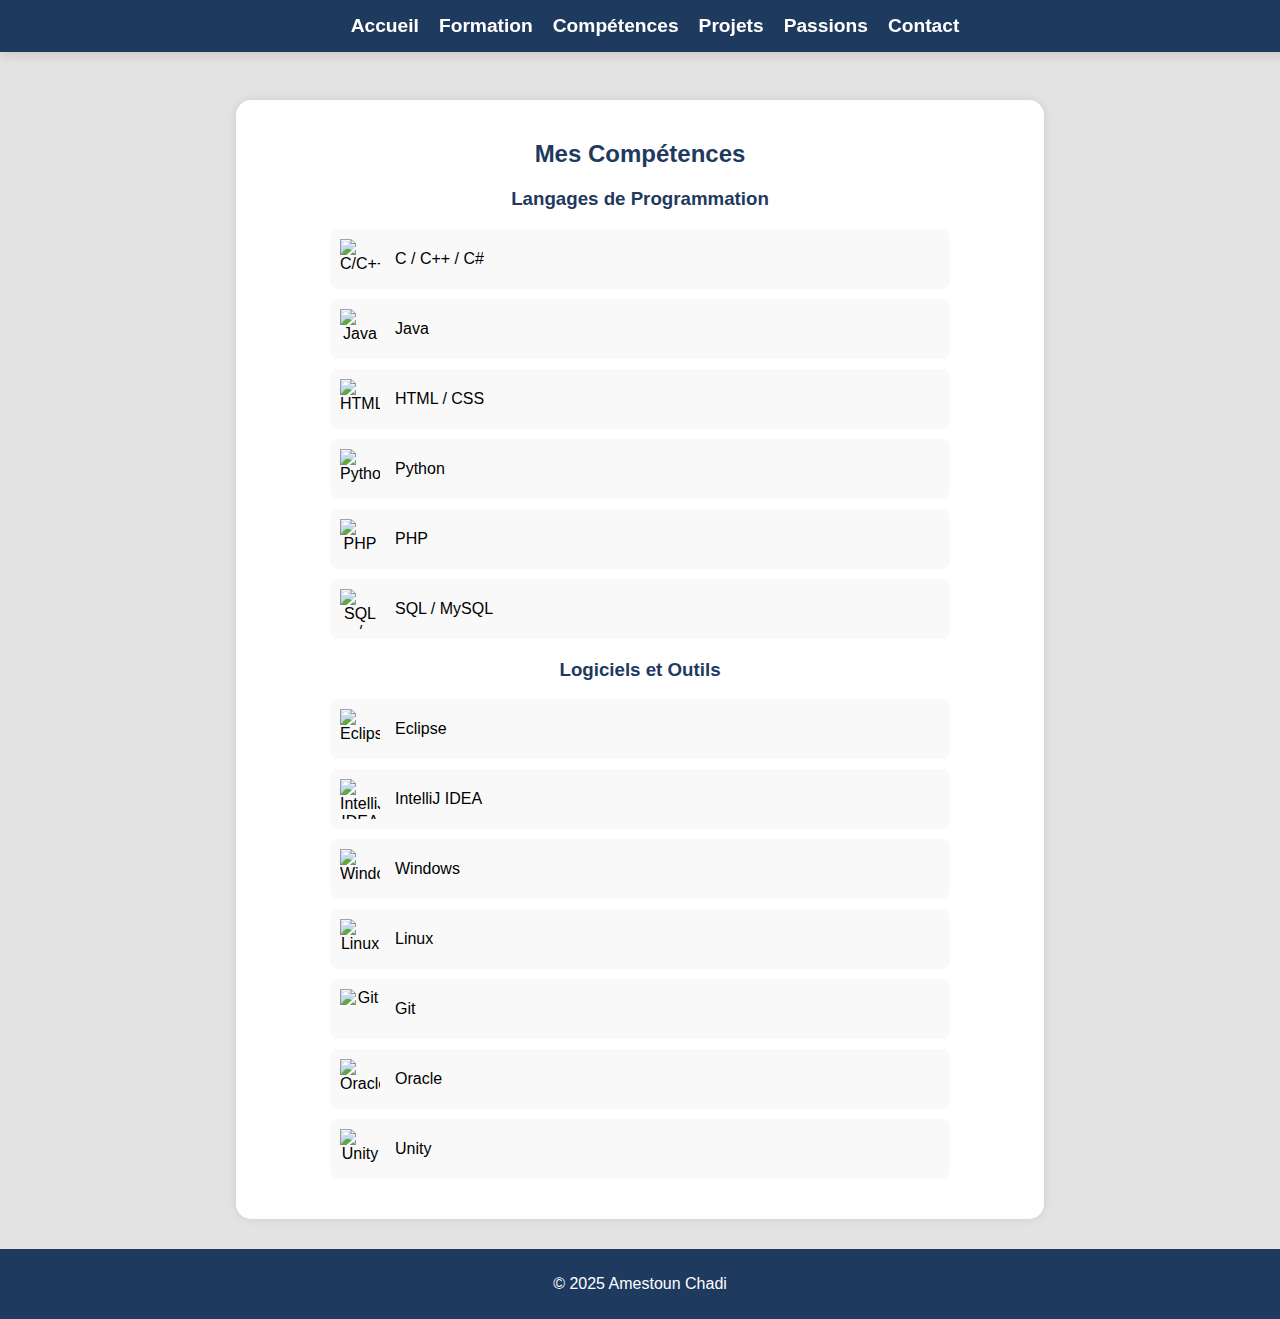
==== competence.html @ 64ae3dc4 "First add files" ====
<!DOCTYPE html>
<html lang="fr">
<head>
    <meta charset="UTF-8">
    <meta name="viewport" content="width=device-width, initial-scale=1.0">
    <title>Compétences - Amestoun Chadi</title>
    <link rel="stylesheet" href="competence.css">
</head>
<body>
    <nav class="navbar">
        <ul>
            <li><a href="index.html">Accueil</a></li>
            <li><a href="formation.html">Formation</a></li>
            <li><a href="competence.html">Compétences</a></li>
            <li><a href="projet.html">Projets</a></li>
            <li><a href="passion.html">Passions</a></li>
            <li><a href="contact.html">Contact</a></li>
        </ul>
    </nav>
    
    <section class="competences-container">
        <h2>Mes Compétences</h2>
        <div class="competences-list">
            <h3>Langages de Programmation</h3>
            <div class="competence-item">
                <img src="logo/c++.png" alt="C/C++/C#">
                <span>C / C++ / C#</span>
            </div>
            <div class="competence-item">
                <img src="logo/java.png" alt="Java">
                <span>Java</span>
            </div>
            <div class="competence-item">
                <img src="logo/html.png" alt="HTML/CSS">
                <span>HTML / CSS</span>
            </div>
            <div class="competence-item">
                <img src="logo/python.png" alt="Python">
                <span>Python</span>
            </div>
            <div class="competence-item">
                <img src="logo/php.png" alt="PHP">
                <span>PHP</span>
            </div>
            <div class="competence-item">
                <img src="logo/mysql.png" alt="SQL / MySQL">
                <span>SQL / MySQL</span>
            </div>
        </div>
        
        <div class="competences-list">
            <h3>Logiciels et Outils</h3>
            <div class="competence-item">
                <img src="logo/eclipse.png" alt="Eclipse">
                <span>Eclipse</span>
            </div>
            <div class="competence-item">
                <img src="logo/intelij.png" alt="IntelliJ IDEA">
                <span>IntelliJ IDEA</span>
            </div>
            <div class="competence-item">
                <img src="logo/windows.png" alt="Windows">
                <span>Windows</span>
            </div>
            <div class="competence-item">
                <img src="logo/linux.png" alt="Linux">
                <span>Linux</span>
            </div>
            <div class="competence-item">
                <img src="logo/git.png" alt="Git">
                <span>Git</span>
            </div>
            <div class="competence-item">
                <img src="logo/oracle.png" alt="Oracle">
                <span>Oracle</span>
            </div>
            <div class="competence-item">
                <img src="logo/unity.png" alt="Unity">
                <span>Unity</span>
            </div>
        </div>
    </section>
    
    <footer class="footer">
        <p>&copy; 2025 Amestoun Chadi</p>
    </footer>
  

</body>
</html>
---- competence.css ----
body {
    font-family: 'Poppins', sans-serif;
    margin: 0;
    padding: 0;
    background-color: #e3e3e3;
    text-align: center;
    display: flex;
    flex-direction: column;
    min-height: 100vh;
}

.navbar {
    background: #1e3a5f;
    padding: 15px;
    position: fixed;
    top: 0;
    left: 0;
    width: 100%;
    box-shadow: 0 4px 10px rgba(0, 0, 0, 0.1);
}

.navbar ul {
    list-style: none;
    margin: 0;
    padding: 0;
    display: flex;
    justify-content: center;
    gap: 20px;
}

.navbar ul li {
    display: inline;
}

.navbar ul li a {
    color: white;
    text-decoration: none;
    font-size: 1.2em;
    font-weight: bold;
    transition: color 0.3s;
}

.navbar ul li a:hover {
    color: #ffcc00;
}

.competences-container {
    padding: 20px;
    background: white;
    margin: 100px auto 30px;
    width: 60%;
    max-width: 900px;
    border-radius: 15px;
    box-shadow: 0px 0px 10px rgba(0,0,0,0.1);
    text-align: center;
    flex-grow: 1;
}

.competences-list {
    margin-bottom: 20px;
}

h2, h3 {
    color: #1e3a5f;
}

.competence-item {
    display: flex;
    align-items: center;
    justify-content: flex-start;
    background: #f9f9f9;
    padding: 10px;
    border-radius: 8px;
    margin: 10px auto;
    width: 80%;
    max-width: 600px;
    transition: transform 0.3s ease-in-out;
}

.competence-item:hover {
    transform: scale(1.05);
}

.competence-item img {
    width: 40px;
    height: 40px;
    margin-right: 15px;
}

.footer {
    background: #1e3a5f;
    color: white;
    padding: 10px;
    text-align: center;
    font-size: 1em;
    margin-top: auto;
}
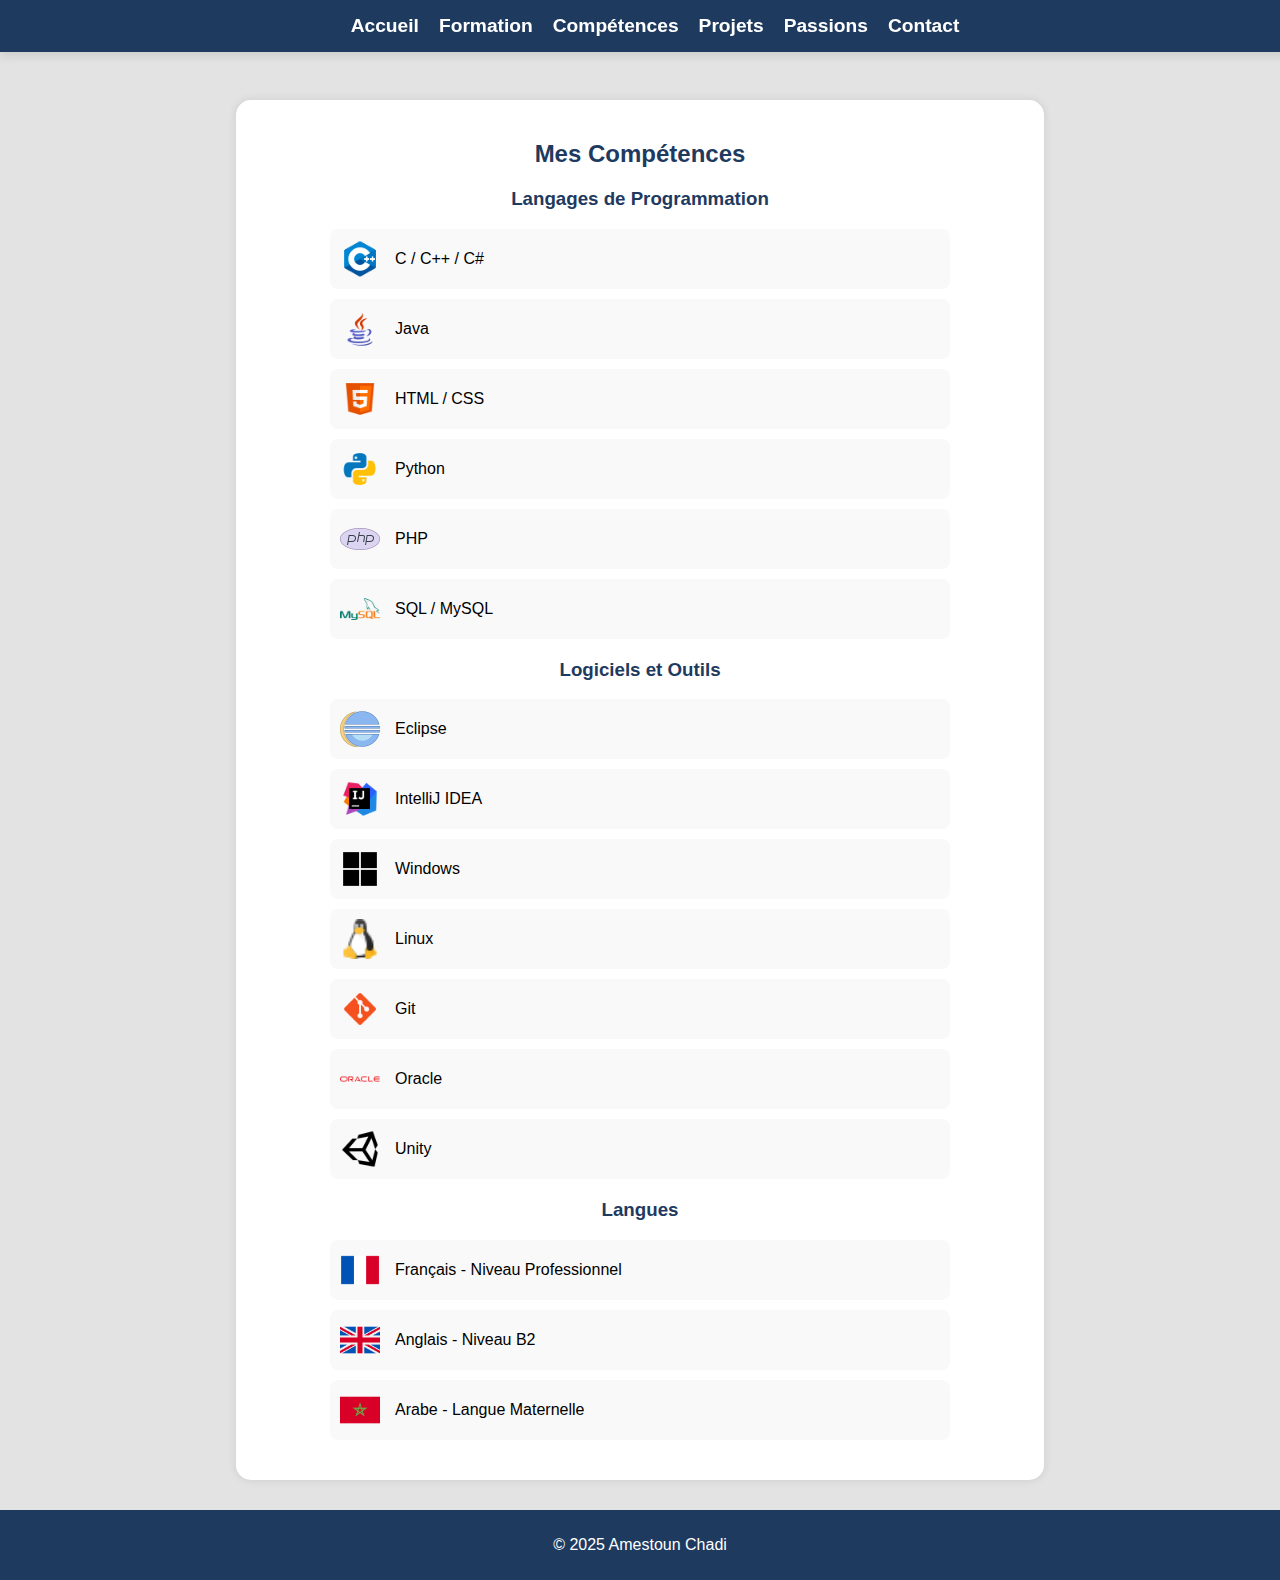
==== commit 9f2e07f3: "Ajout des langue parlées" ====
--- a/competence.html
+++ b/competence.html
@@ -79,6 +79,22 @@
                 <span>Unity</span>
             </div>
         </div>
+
+        <div class="competences-list">
+            <h3>Langues</h3>
+            <div class="competence-item">
+                <img src="logo/france.png" alt="Français">
+                <span>Français - Niveau Professionnel</span>
+            </div>
+            <div class="competence-item">
+                <img src="logo/royaume-uni.png" alt="Anglais">
+                <span>Anglais - Niveau B2</span>
+            </div>
+            <div class="competence-item">
+                <img src="logo/maroc.png" alt="Arabe">
+                <span>Arabe - Langue Maternelle</span>
+            </div>
+        </div>
     </section>
     
     <footer class="footer">
